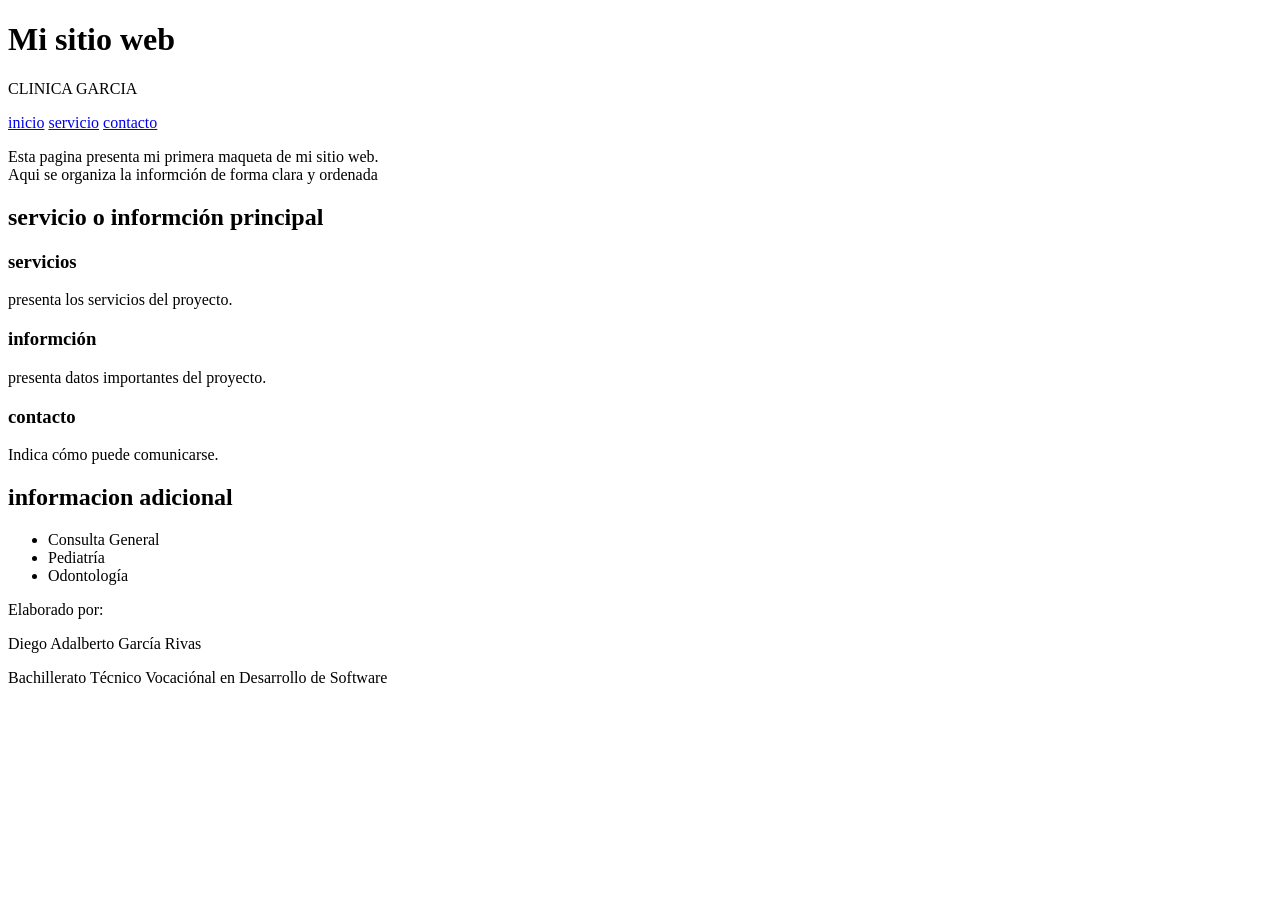
==== index.html @ 9001e062 "Add files via upload" ====
<!DOCTYPE html>
<html lang="en">
<head>
    <meta charset="UTF-8">
    <meta name="viewport" content="width=device-width, initial-scale=1.0">
    <title> CLINICA GARCIA</title>
    <!--vincular el archivo de css-->
<link rel="stylesheet" href="style.css">
</head>
<body>
    <!--Enabezado principal del sitio-->
   <header class="encabezado">
    <h1>Mi sitio web</h1>
    <p>CLINICA GARCIA</p>
    </header>
    <!--Menú de navegción-->
    <nav class="menu">
<a href="#inicio">inicio</a>
<a href="servicios.html">servicio</a>
<a href="contacto.html">contacto</a>
<nav>
    <!--contenedor general de la maquetación-->
    <div class="contenedor">
        <!--contenido principal de la pagina-->
        <main class="contenido principal">
<section id="inicio"class="section">
    <p>
    Esta pagina presenta mi primera maqueta de mi sitio web.<br>
   Aqui se organiza la informción de forma clara y ordenada
    </p>
</section>
<section id="servicio" class="section">
<h2>servicio o informción principal</h2>
<!--contenedor de tarjetas-->
<div class="tarjeta">
<h3>servicios</h3>
<p>presenta los servicios del proyecto.</p
</article>
<!--segunda terjeta-->
<article class="tarjeta">
    <h3>informción</h3>
    <p>presenta datos importantes del proyecto.</p>
    </article>
    <!--Tercer tarjeta-->
    <article class="tarjeta">
        <h3>contacto</h3>
        <p>Indica cómo puede comunicarse.</p>
    </article>
        </div>
</section>
</main>
<!--Barra lateral con información adicional-->
<aside class="barra lateral">
<h2>informacion adicional</h2>
</p>

<ul>
    <li>Consulta General</li>
<li>Pediatría</li>
<li>Odontología</li>
</ul>

</aside>
</div>
<!--pie de pagina-->
<footer id="contacto" class="pie">
    <p>Elaborado por: </p> Diego Adalberto García Rivas 
    <p>Bachillerato Técnico Vocaciónal en Desarrollo de Software</p>
</main>

</body
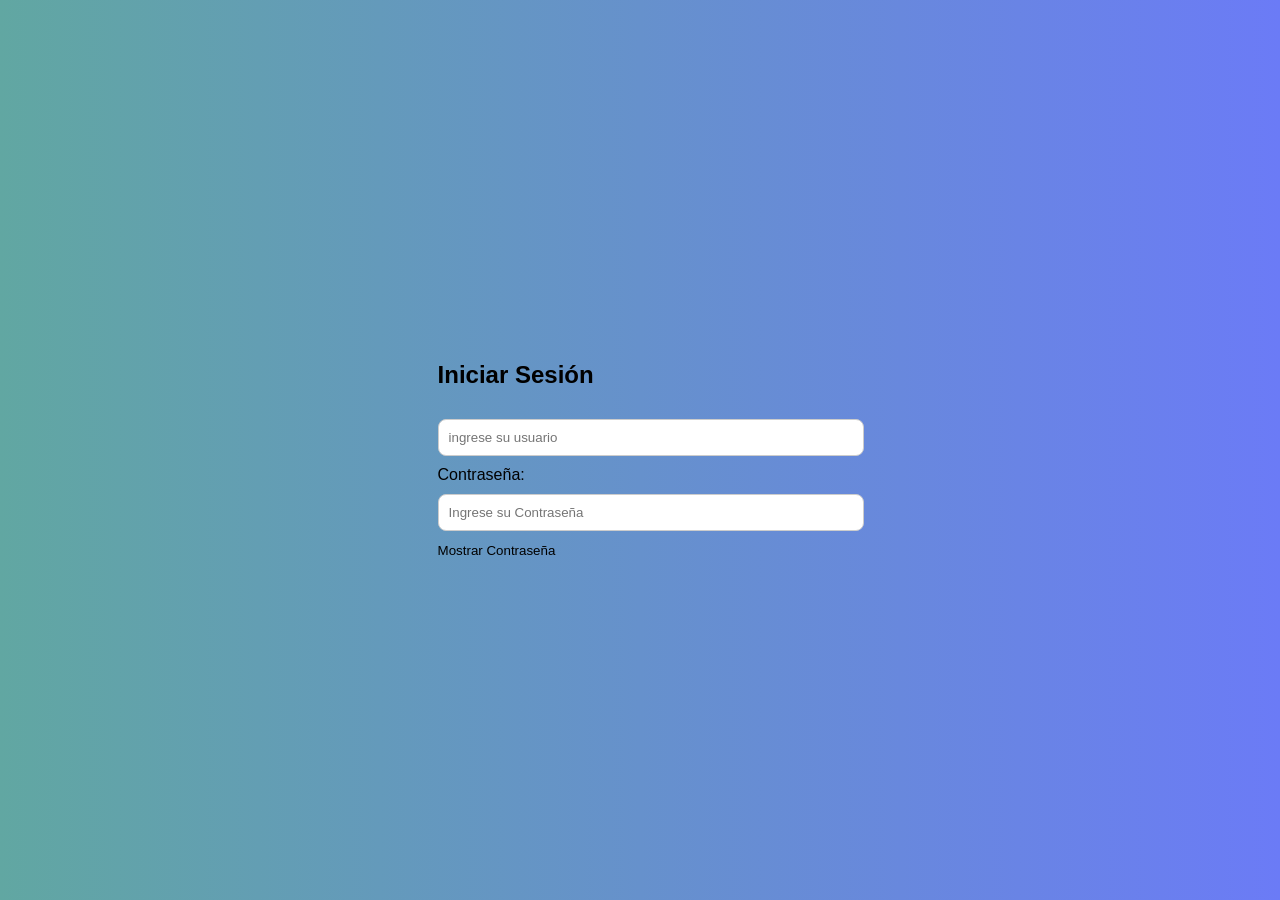
==== commit 4d727011: "Add files via upload" ====
--- a/index.html
+++ b/index.html
@@ -1,72 +1,24 @@
 <!DOCTYPE html>
-<html lang="en">
+<html lang="es">
 <head>
     <meta charset="UTF-8">
     <meta name="viewport" content="width=device-width, initial-scale=1.0">
-    <title> CLINICA GARCIA</title>
-    <!--vincular el archivo de css-->
-<link rel="stylesheet" href="style.css">
+    <title>Inicio de Sesión</title>
+
+    <link rel="stylesheet" href="style.css">
 </head>
 <body>
-    <!--Enabezado principal del sitio-->
-   <header class="encabezado">
-    <h1>Mi sitio web</h1>
-    <p>CLINICA GARCIA</p>
-    </header>
-    <!--Menú de navegción-->
-    <nav class="menu">
-<a href="#inicio">inicio</a>
-<a href="servicios.html">servicio</a>
-<a href="contacto.html">contacto</a>
-<nav>
-    <!--contenedor general de la maquetación-->
-    <div class="contenedor">
-        <!--contenido principal de la pagina-->
-        <main class="contenido principal">
-<section id="inicio"class="section">
-    <p>
-    Esta pagina presenta mi primera maqueta de mi sitio web.<br>
-   Aqui se organiza la informción de forma clara y ordenada
-    </p>
-</section>
-<section id="servicio" class="section">
-<h2>servicio o informción principal</h2>
-<!--contenedor de tarjetas-->
-<div class="tarjeta">
-<h3>servicios</h3>
-<p>presenta los servicios del proyecto.</p
-</article>
-<!--segunda terjeta-->
-<article class="tarjeta">
-    <h3>informción</h3>
-    <p>presenta datos importantes del proyecto.</p>
-    </article>
-    <!--Tercer tarjeta-->
-    <article class="tarjeta">
-        <h3>contacto</h3>
-        <p>Indica cómo puede comunicarse.</p>
-    </article>
-        </div>
-</section>
-</main>
-<!--Barra lateral con información adicional-->
-<aside class="barra lateral">
-<h2>informacion adicional</h2>
-</p>
 
-<ul>
-    <li>Consulta General</li>
-<li>Pediatría</li>
-<li>Odontología</li>
-</ul>
+    <div class="login-box">
+        <h2>Iniciar Sesión</h2>
 
-</aside>
-</div>
-<!--pie de pagina-->
-<footer id="contacto" class="pie">
-    <p>Elaborado por: </p> Diego Adalberto García Rivas 
-    <p>Bachillerato Técnico Vocaciónal en Desarrollo de Software</p>
-</main>
+        <form id="loginForm">
 
-</body
+            <input type="password" id="usuario" placeholder="ingrese su usuario">
+           <small class="error" id="errorPassword"></small> 
 
+           <div class="grupo"> 
+            <label for="clave">Contraseña:</label>
+            <input type="password" id="password" placeholder="Ingrese su Contraseña">
+            <small  Id type="checkbox" id="mostrarcontraseña">
+             Mostrar Contraseña
--- a/style.css
+++ b/style.css
@@ -0,0 +1,50 @@
+body{
+
+
+    font-family: Arial, sans-serif;
+    background: linear-gradient(to right, #61a7a2, #6b7bf6);
+    display: flex;
+    justify-content: center;
+    align-items: center;
+    height: 100vh;
+    margin: 0;
+}
+
+.contenedor{
+    background: white;
+    padding: 30px;
+    border-radius: 15px;
+    width: 300px;
+    box-shadow: 0px 5px 15px rgba(0,0,0,0.3);
+    text-align: center;
+    color: rgb(31, 15, 46);
+}
+h2{
+    margin-bottom: 20px;
+}
+
+input{
+    width: 100%;
+    padding: 10px;
+    margin: 10px 0;
+    border-radius: 8px;
+    border: 1px solid #ccc;
+    color: navy;
+}
+button{
+    width: 100%;
+    padding: 12px;
+
+    border: none;
+    border-radius: 8px;
+    color: white;
+    font-size: 16px;
+    cursor: pointer;
+}button:hover{
+    background: #008cdd;
+}
+a{
+    color: #4facfe;
+    text-decoration: none;
+}
+
